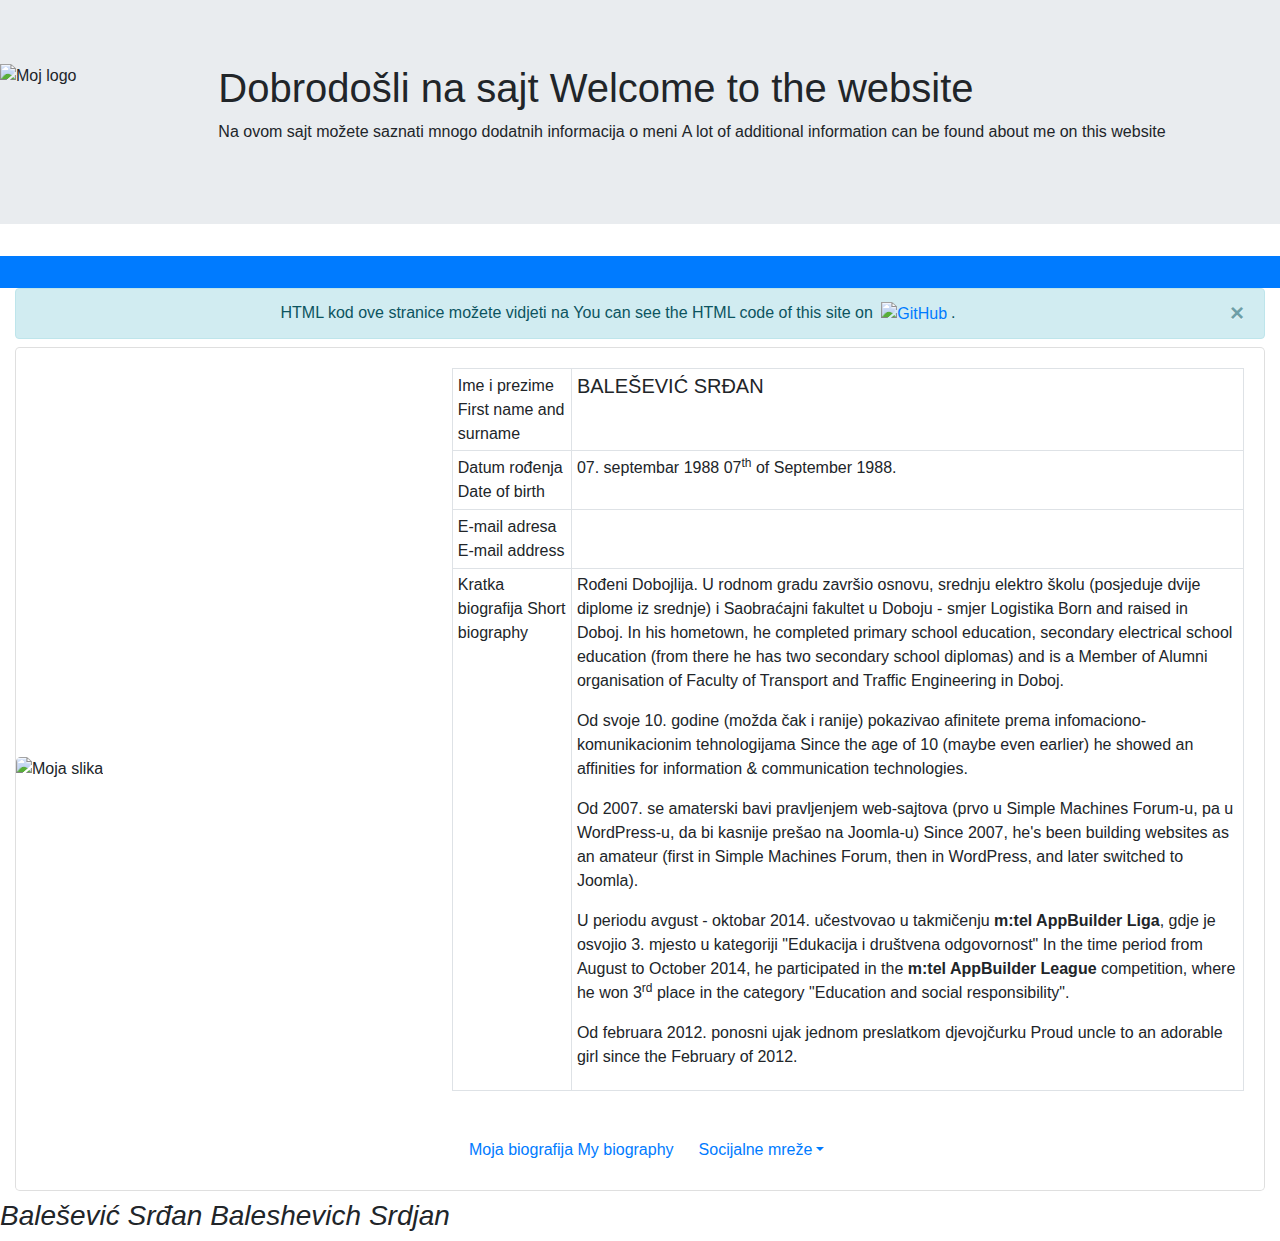
==== index.html @ 84cced74 "Update index.html" ====
<!DOCTYPE html>
<html lang="sr-BA">

<head>
    <meta charset="UTF-8">
    <meta name="viewport" content="width=device-width, initial-scale=1.0">
    <!-- <meta http-equiv="Content-Security-Policy" content="default-src https: ; script-src 'self' baleshsrle.github.io cdn.jsdelivr.net www.clarity.ms; style-src 'unsafe-inline' "> -->
    <meta name="google-site-verification" content="HcgjQ9u13iaWAG1FyF9yFp6-f9QYrwstKoKPNrRbbqM">
    <meta name="google-site-verification" content="YXXACXsZjuu041kl41yKLww4xdiiudN1S0IEtdEeGSE">
    <meta name="msvalidate.01" content="6605C60582C09EBF05D19C7AA9FF5496">
    <meta name="msvalidate.01" content="78FE17549C9303A86665F2ECA50117F0">
    <meta name="wot-verification" content="cee6cf583ee362cd666b">
    <meta name="norton-safeweb-site-verification"
        content="AE1KUNZ8BFEIRXCIVRMN7804CZR-WK4ER0C3CPJO8W9N0ZVGHX9R2BJ4RNAG2DCL6SBHR6U7BDTD9VH3JKZG3FLO1EGE5E3CVLLQO4E1FM13PDFWE0RX9GUQ8SJWKLEW">
    <meta name="robots" content="index, nofollow, noarchive, notranslate, noimageindex">
    <meta name="description" content="Ovdje možete saznati osnovne informacije o meni">
    <meta http-equiv="Content-Security-Policy" content="default-src https:">
    <link rel="stylesheet" href="https://cdn.jsdelivr.net/npm/bootstrap@4/dist/css/bootstrap.min.css">
    <!-- <link rel="stylesheet" href="https://cdn.jsdelivr.net/npm/bootstrap-social@5/bootstrap-social.min.css"> -->
    <link rel="stylesheet" href="https://cdn.jsdelivr.net/npm/jquery-typewriter@1/dist/css/cursor.css">
    <link rel="shortlink" href="https://bit.ly/3S3rPY8">
    <title>.::Balešević Srđan:: - ::Početna::.</title>
    <!-- <style>
        @media only screen and (min-height: 1366px) {
            body {
                min-height: 1366px;
            }
        }
    </style> -->
    <script src="https://cdn.jsdelivr.net/npm/jquery@3/dist/jquery.min.js"></script>
    <script src="https://cdn.jsdelivr.net/npm/bootstrap@4/dist/js/bootstrap.bundle.min.js"></script>
    <script src="https://cdn.jsdelivr.net/npm/jquery-typewriter@1.2.8/dist/js/jquery.typewriter.min.js"></script>
    <!-- <script src="js/main.js" async></script> -->
    <script src="https://cdn.jsdelivr.net/npm/spamguard.js/dist/spamguard.min.js"></script>
    <script>
        (function (c, l, a, r, i, t, y) {
            c[a] = c[a] || function () { (c[a].q = c[a].q || []).push(arguments) };
            t = l.createElement(r); t.async = 1; t.src = "https://www.clarity.ms/tag/" + i;
            y = l.getElementsByTagName(r)[0]; y.parentNode.insertBefore(t, y);
        })(window, document, "clarity", "script", "kqznn5sgf6");
    </script>
</head>

<body>
    <main>
        <header class="jumbotron jumbotron-fluid">
            <div class="row">
                <div class="col-sm-2">
                    <img src="images/logo.png" class="mx-auto d-block img-fluid" alt="Moj logo">
                </div>
                <div class="col-sm-9">
                    <h1 id="welcome">
                        <span lang="sr">Dobrodošli na sajt</span>
                        <span lang="en">Welcome to the website</span>
                    </h1>
                    <p id="subtext">
                        <span lang="sr">Na ovom sajt možete saznati mnogo dodatnih informacija o meni</span>
                        <span lang="en">A lot of additional information can be found about me on this website</span>
                    </p>
                </div>
                <div class="col-sm-1">
                    <span class="fi fi-rs" lang="sr"></span>
                    <span class="fi fi-gb-eng" lang="en"></span>
                </div>
            </div>
        </header>
        <nav class="navbar navbar-expand-md bg-primary navbar-dark">
            <button class="navbar-toggler" data-toggle="collapse" data-target="#collapsibleNavbar"><span
                    class="navbar-toggler-icon"></span></button>
            <div class="collapse navbar-collapse" id="collapsibleNavbar">
                <ul class="navbar-nav">
                    <li class="nav-item"><a class="nav-link active" href="index.html"><i
                                class="fa-solid fa-home"></i><span></span></a></li>
                    <li class="nav-item"><a class="nav-link" href="birthdaypresent.html"><i
                                class="fa-solid fa-gift"></i><span></span></a></li>
                    <li class="nav-item"><a class="nav-link" href="favmovie.html"><i
                                class="fa-solid fa-film"></i><span></span></a></li>
                    <li class="nav-item"><a class="nav-link" href="favtown.html"><i
                                class="fa-solid fa-city"></i><span></span></a></li>
                    <li class="nav-item"><a class="nav-link" href="hobby.html"><i
                                class="fa-solid fa-wrench"></i><span></span></a></li>
                    <li class="nav-item"><a class="nav-link" href="gallery.html"><i
                                class="fa-regular fa-images"></i><span></span></a></li>
                    <li class="nav-item"><a class="nav-link" href="quiz.html"><i
                                class="fa-solid fa-gamepad"></i><span></span></a></li>
                    <li class="nav-item"><a class="nav-link" href="sitemap.xml"><i
                                class="fa-solid fa-sitemap"></i><span></span></a></li>
                </ul>
            </div>
        </nav>
        <div class="container-fluid">
            <div class="alert alert-info alert-dismissible fade show text-center mb-1 mx-auto"
                style="max-width: 470px;">
                <button type="button" class="close" data-dismiss="alert">&times;</button>
                <span lang="sr">HTML kod ove stranice možete vidjeti na</span>
                <span lang="en">You can see the HTML code of this site on</span>
                <a href="https://github.com/BaleshSrle/baleshsrle.github.io" target="_blank"><img
                        src="https://img.shields.io/badge/GitHub-181717?logo=github&labelColor=555555" alt="GitHub"
                        class="px-1"></a>.
            </div>
            <div class="card my-2 mw-100 mx-auto rounded-lg">
                <div class="row no-gutters align-items-center">
                    <div class="col-sm-5 col-lg-4">
                        <img src="images/me.jpg" class="card-img rounded-lg" style="max-width: 580px;" alt="Moja slika">

                    </div>
                    <div class="col-sm-7 col-lg-8">
                        <div class="card-body table-responsive">
                            <table class="table table-bordered table-sm m-auto text-left">
                                <tbody>
                                    <tr>
                                        <td>
                                            <span lang="sr">Ime i prezime</span>
                                            <span lang="en">First name and surname</span>
                                        </td>
                                        <td class="h5">BALEŠEVIĆ SRĐAN</td>
                                    </tr>
                                    <tr>
                                        <td>
                                            <span lang="sr">Datum rođenja</span>
                                            <span lang="en">Date of birth</span>
                                        </td>
                                        <td>
                                            <span lang="sr">07. septembar 1988</span>
                                            <span lang="en">07<sup>th</sup> of September 1988</span>.
                                        </td>
                                    </tr>
                                    <tr>
                                        <td>
                                            <span lang="sr">E-mail adresa</span>
                                            <span lang="en">E-mail address</span>
                                        </td>
                                        <td>
                                            <a href="#" class="protect-me" data-name="srdjan.baleshevich"
                                                data-domain="engineer" data-tld="com" data-mailto="true"
                                                rel="nofollow"></a>
                                        </td>
                                    </tr>
                                    <tr>
                                        <td>
                                            <span lang="sr">Kratka biografija</span>
                                            <span lang="en">Short biography</span>
                                        </td>
                                        <td>
                                            <p>
                                                <span lang="sr">Rođeni Dobojlija. U rodnom gradu završio osnovu, srednju
                                                    elektro školu (posjeduje dvije diplome iz srednje) i Saobraćajni
                                                    fakultet u Doboju - smjer Logistika</span>
                                                <span lang="en">Born and raised in Doboj. In his hometown, he completed
                                                    primary school education, secondary electrical school education
                                                    (from there he has two secondary school diplomas) and is a Member of
                                                    Alumni organisation of Faculty of Transport and Traffic Engineering
                                                    in Doboj</span>.
                                            </p>
                                            <p>
                                                <span lang="sr">Od svoje 10. godine (možda čak i ranije) pokazivao
                                                    afinitete prema infomaciono-komunikacionim tehnologijama</span>
                                                <span lang="en">Since the age of 10 (maybe even earlier) he showed an
                                                    affinities for information & communication technologies</span>.
                                            </p>
                                            <p>
                                                <span lang="sr">Od 2007. se amaterski bavi pravljenjem web-sajtova
                                                    (prvo u Simple Machines Forum-u, pa u WordPress-u, da bi kasnije
                                                    prešao na Joomla-u)</span>
                                                <span lang="en">Since 2007, he's been building websites as an amateur
                                                    (first in Simple Machines Forum, then in WordPress, and later
                                                    switched to Joomla)</span>.
                                            </p>
                                            <p>
                                                <span lang="sr">U periodu avgust - oktobar 2014. učestvovao u takmičenju
                                                    <span class="font-weight-bold">m:tel AppBuilder Liga</span>, gdje je
                                                    osvojio 3. mjesto u kategoriji &quot;Edukacija i društvena
                                                    odgovornost&quot;</span>
                                                <span lang="en">In the time period from August to October 2014, he
                                                    participated in the <span class="font-weight-bold">m:tel AppBuilder
                                                        League</span> competition, where he won 3<sup>rd</sup> place in
                                                    the category &quot;Education and social responsibility&quot;</span>.
                                            </p>
                                            <p>
                                                <span lang="sr">Od februara 2012. ponosni ujak jednom preslatkom
                                                    djevojčurku</span>
                                                <span lang="en">Proud uncle to an adorable girl since the February of
                                                    2012</span>.
                                            </p>
                                        </td>
                                    </tr>
                                    <!-- <tr>
                                        <td colspan="2"><a href="documents/cv.pdf" target="_blank"><i
                                                    class="fa-regular fa-file-pdf fa-2x align-middle pr-1"></i>
                                                <span lang="sr">Moja biografija</span>
                                                <span lang="en">My biography</span></a>
                                        </td>
                                    </tr> -->
                                </tbody>
                            </table>
                        </div>
                        <div class="card-body">
                            <div class="btn-group" role="group">
                                <a href="documents/cv.pdf" target="_blank" class="btn btn-link" role="button"><i
                                        class="fa-regular fa-file-pdf fa-2x align-middle pr-1"></i>
                                    <span lang="sr">Moja biografija</span>
                                    <span lang="en">My biography</span></a>
                                <div class="btn-group" role="group">
                                    <a href="#" class="btn btn-link dropdown-toggle" role="button"
                                        data-toggle="dropdown" aria-expanded="false">Socijalne mreže</a>
                                    <div class="dropdown-menu">
                                        <a href="https://www.facebook.com/srdjan.balesevic" rel="me"><img
                                                src="https://cdn.jsdelivr.net/npm/simple-icons@v12/icons/facebook.svg"
                                                alt="Facebook">Facebook</a>
                                        <a href="https://github.com/BaleshSrle"><img
                                                src="https://cdn.jsdelivr.net/npm/simple-icons@v12/icons/github.svg"
                                                alt="GitHub">GitHub</a>
                                        <a href="https://www.goodreads.com/baleshsrle"><img
                                                src="https://cdn.jsdelivr.net/npm/simple-icons@v12/icons/goodreads.svg"
                                                alt="Goodreads">Goodreads</a>
                                        <a href="https://instagram.com/srlebaleshpuhovski" rel="me"><img
                                                src="https://cdn.jsdelivr.net/npm/simple-icons@v12/icons/instagram.svg"
                                                alt="Instagram">Instagram</a>
                                        <a href="https://ba.linkedin.com/in/srdjanbaleshevich"><img
                                                src="https://cdn.jsdelivr.net/npm/simple-icons@v12/icons/linkedin.svg"
                                                alt="LinkedIn">LinkedIn</a>
                                        <a href="https://social.vivaldi.net/@baleshsrle" rel="me"><img
                                                src="https://cdn.jsdelivr.net/npm/simple-icons@v12/icons/mastodon.svg"
                                                alt="Vivaldi Social by Mastodon"> Vivaldi Social</a>
                                        <a href="https://m.me/srdjan.balesevic"><img
                                                src="https://cdn.jsdelivr.net/npm/simple-icons@v12/icons/messenger.svg"
                                                alt="Messenger">Messenger</a>
                                        <a href="skype:srdjan.baleshevich?call"><img
                                                src="https://cdn.jsdelivr.net/npm/simple-icons@v12/icons/skype.svg"
                                                alt="Skype">Skype</a>
                                        <a href="https://www.snapchat.com/add/baleshsrle?locale=sr-Latn-BA"><img
                                                src="https://cdn.jsdelivr.net/npm/simple-icons@v12/icons/snapchat.svg"
                                                alt="Snapchat">Snapchat</a>
                                        <a
                                            href="https://open.spotify.com/user/bvfuuxdysiks1nnpwal3iyaa2?si=msIIL4yHQ0SpK5m6jjFWWw"><img
                                                src="https://cdn.jsdelivr.net/npm/simple-icons@v12/icons/spotify.svg"
                                                alt="Spotify">Spotify</a>
                                        <a href="https://steamcommunity.com/id/BaleshSrle"><img
                                                src="https://cdn.jsdelivr.net/npm/simple-icons@v12/icons/steam.svg"
                                                alt="Steam">Steam</a>
                                        <a href="https://baleshsrle.t.me/"><img
                                                src="https://cdn.jsdelivr.net/npm/simple-icons@v12/icons/telegram.svg"
                                                alt="Telegram">Telegram</a>
                                        <a href="https://threads.net/@srlebaleshpuhovski"><img
                                                src="https://cdn.jsdelivr.net/npm/simple-icons@v12/icons/threads.svg"
                                                alt="Threads">Threads</a>
                                        <a href="https://x.com/BaleshSrle" rel="me"><img
                                                src="https://cdn.jsdelivr.net/npm/simple-icons@v12/icons/x.svg"
                                                alt="X (former Twitter)">X</a>
                                        <a href="https://vk.com/baleshsrle"><img
                                                src="https://cdn.jsdelivr.net/npm/simple-icons@v12/icons/vk.svg"
                                                alt="VK">VK</a>
                                        <a href="https://wa.me/38766340286"><img
                                                src="https://cdn.jsdelivr.net/npm/simple-icons@v12/icons/whatsapp.svg"
                                                alt="WhatsApp">WhatsApp</a>
                                        <a href="https://wp.me/2brNg"><img
                                                src="https://cdn.jsdelivr.net/npm/simple-icons@v12/icons/wordpress.svg"
                                                alt="Wordpress">Wordpress</a>
                                        <!-- <a href="https://www.youtube.com/@srlebalesh"><img
                                        src="https://cdn.jsdelivr.net/npm/simple-icons@v12/icons/youtube.svg"
                                        alt="YouTube">YouTube</a> -->
                                    </div>
                                </div>
                            </div>
                            <!-- 
                            <div class="dropup">

                            </div> -->
                        </div>
                    </div>
                </div>
                <!-- <div class="row">
                    <div class="list-group list-group-horizontal-xl mx-auto">

                    </div>
                </div> -->
            </div>
        </div>
    </main>
    <footer>
        <h3 class="font-italic">
            <span lang="sr">Balešević Srđan</span>
            <span lang="en">Baleshevich Srdjan</span>
        </h3>
        <span id="datum"></span>
    </footer>
    <script>
        $(document).ready(function () {
            $.getScript("js/main.js");
        });
        spamguard(".protect-me");
        $("a.protect-me").addClass("float-left");
        $(".h5").typeWrite({
            speed: 40,
            repeat: false,
            cursor: true,
            color: 'black'
        });
        $("td:even").addClass("font-weight-bold");
        $("img[alt='GitHub']:first,td:odd:lt(3)").addClass("align-middle");
        //$("td[colspan]").addClass("text-center");
        $("div").filter(".card-body, .list-group").addClass("px-3 py-2");
        //$("div.list-group").children("a").attr("target", "_blank").addClass("list-group-item list-group-item-action px-3")
        $("div.dropdown-menu").children("a").attr("target", "_blank").addClass("dropdown-item px-3");
        $("div.dropdown-menu").find("img").addClass("mr-2");
        //$("img[src*='simpleicons']").addClass("m-1");
    </script>
</body>


</html>
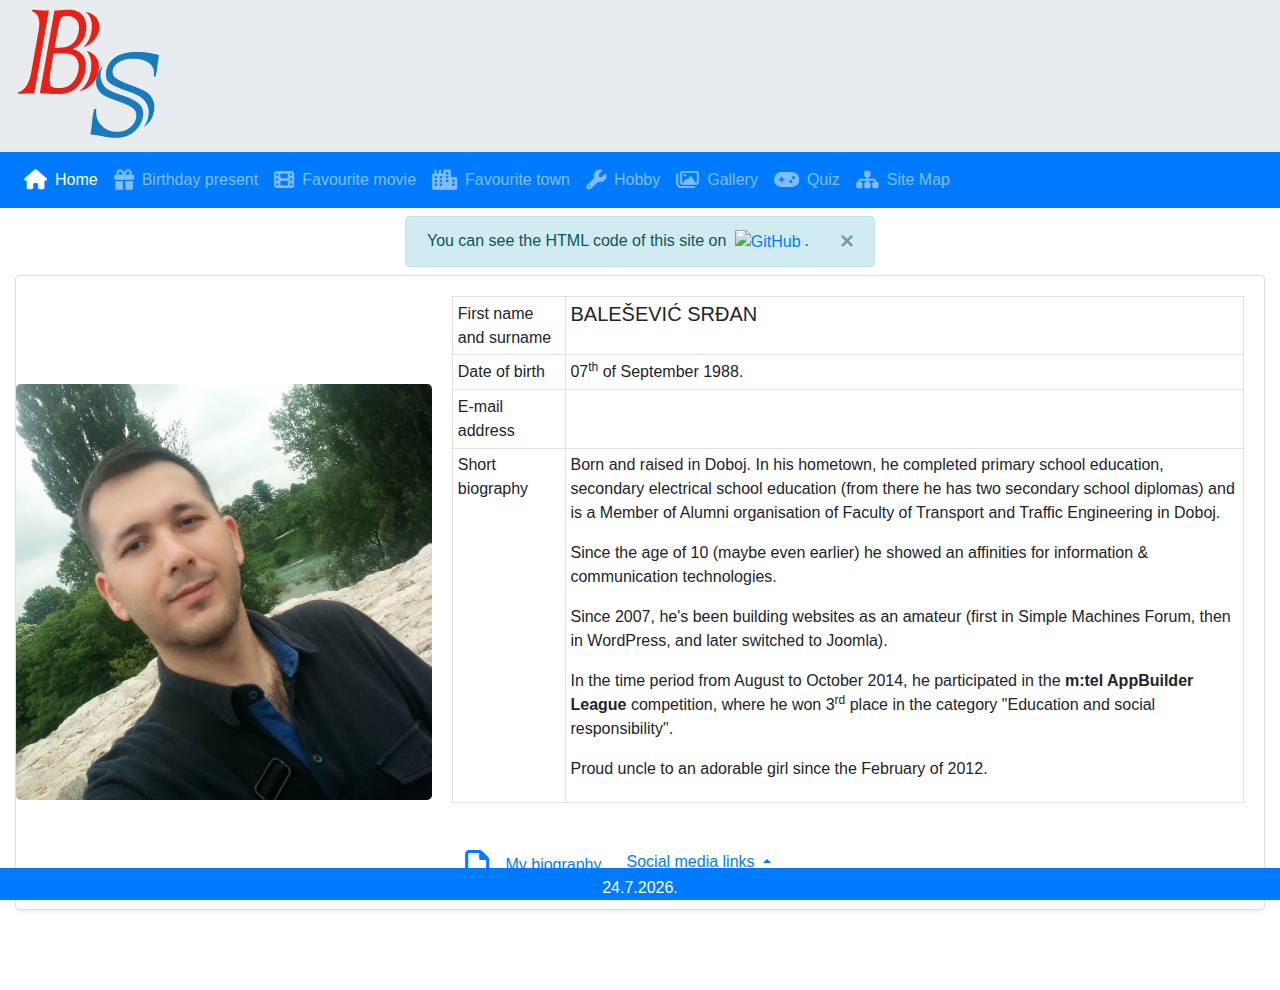
==== commit 9da32871: "Update of index and favtown page" ====
--- a/index.html
+++ b/index.html
@@ -14,7 +14,6 @@
         content="AE1KUNZ8BFEIRXCIVRMN7804CZR-WK4ER0C3CPJO8W9N0ZVGHX9R2BJ4RNAG2DCL6SBHR6U7BDTD9VH3JKZG3FLO1EGE5E3CVLLQO4E1FM13PDFWE0RX9GUQ8SJWKLEW">
     <meta name="robots" content="index, nofollow, noarchive, notranslate, noimageindex">
     <meta name="description" content="Ovdje možete saznati osnovne informacije o meni">
-    <meta http-equiv="Content-Security-Policy" content="default-src https:">
     <link rel="stylesheet" href="https://cdn.jsdelivr.net/npm/bootstrap@4/dist/css/bootstrap.min.css">
     <!-- <link rel="stylesheet" href="https://cdn.jsdelivr.net/npm/bootstrap-social@5/bootstrap-social.min.css"> -->
     <link rel="stylesheet" href="https://cdn.jsdelivr.net/npm/jquery-typewriter@1/dist/css/cursor.css">
@@ -50,17 +49,14 @@
                 </div>
                 <div class="col-sm-9">
                     <h1 id="welcome">
-                        <span lang="sr">Dobrodošli na sajt</span>
-                        <span lang="en">Welcome to the website</span>
+                        <span></span>
                     </h1>
                     <p id="subtext">
-                        <span lang="sr">Na ovom sajt možete saznati mnogo dodatnih informacija o meni</span>
-                        <span lang="en">A lot of additional information can be found about me on this website</span>
+                        <span></span>
                     </p>
                 </div>
                 <div class="col-sm-1">
-                    <span class="fi fi-rs" lang="sr"></span>
-                    <span class="fi fi-gb-eng" lang="en"></span>
+                    <span></span>
                 </div>
             </div>
         </header>
@@ -184,13 +180,6 @@
                                             </p>
                                         </td>
                                     </tr>
-                                    <!-- <tr>
-                                        <td colspan="2"><a href="documents/cv.pdf" target="_blank"><i
-                                                    class="fa-regular fa-file-pdf fa-2x align-middle pr-1"></i>
-                                                <span lang="sr">Moja biografija</span>
-                                                <span lang="en">My biography</span></a>
-                                        </td>
-                                    </tr> -->
                                 </tbody>
                             </table>
                         </div>
@@ -200,9 +189,12 @@
                                         class="fa-regular fa-file-pdf fa-2x align-middle pr-1"></i>
                                     <span lang="sr">Moja biografija</span>
                                     <span lang="en">My biography</span></a>
-                                <div class="btn-group" role="group">
+                                <div class="btn-group dropup" role="group">
                                     <a href="#" class="btn btn-link dropdown-toggle" role="button"
-                                        data-toggle="dropdown" aria-expanded="false">Socijalne mreže</a>
+                                        data-toggle="dropdown" aria-expanded="false">
+                                        <span lang="sr">Linkovi društvenih mreža</span>
+                                        <span lang="en">Social media links</span>
+                                    </a>
                                     <div class="dropdown-menu">
                                         <a href="https://www.facebook.com/srdjan.balesevic" rel="me"><img
                                                 src="https://cdn.jsdelivr.net/npm/simple-icons@v12/icons/facebook.svg"
@@ -262,26 +254,14 @@
                                     </div>
                                 </div>
                             </div>
-                            <!-- 
-                            <div class="dropup">
-
-                            </div> -->
                         </div>
                     </div>
                 </div>
-                <!-- <div class="row">
-                    <div class="list-group list-group-horizontal-xl mx-auto">
-
-                    </div>
-                </div> -->
             </div>
         </div>
     </main>
     <footer>
-        <h3 class="font-italic">
-            <span lang="sr">Balešević Srđan</span>
-            <span lang="en">Baleshevich Srdjan</span>
-        </h3>
+        <h3 id="vlasnik"></h3>
         <span id="datum"></span>
     </footer>
     <script>
@@ -298,14 +278,15 @@
         });
         $("td:even").addClass("font-weight-bold");
         $("img[alt='GitHub']:first,td:odd:lt(3)").addClass("align-middle");
-        //$("td[colspan]").addClass("text-center");
         $("div").filter(".card-body, .list-group").addClass("px-3 py-2");
-        //$("div.list-group").children("a").attr("target", "_blank").addClass("list-group-item list-group-item-action px-3")
-        $("div.dropdown-menu").children("a").attr("target", "_blank").addClass("dropdown-item px-3");
-        $("div.dropdown-menu").find("img").addClass("mr-2");
-        //$("img[src*='simpleicons']").addClass("m-1");
+        $("a.dropdown-toggle").on("click", function () {
+            $("div.dropdown-menu").addClass("mb-md-n2 py-1");
+        });
+        $("div.dropdown-menu").each(function () {
+            $(this).children("a").attr("target", "_blank").addClass("dropdown-item px-3");
+            $(this).find("img").addClass("mr-2").attr("loading", "lazy");
+        });
     </script>
 </body>
 
-
 </html>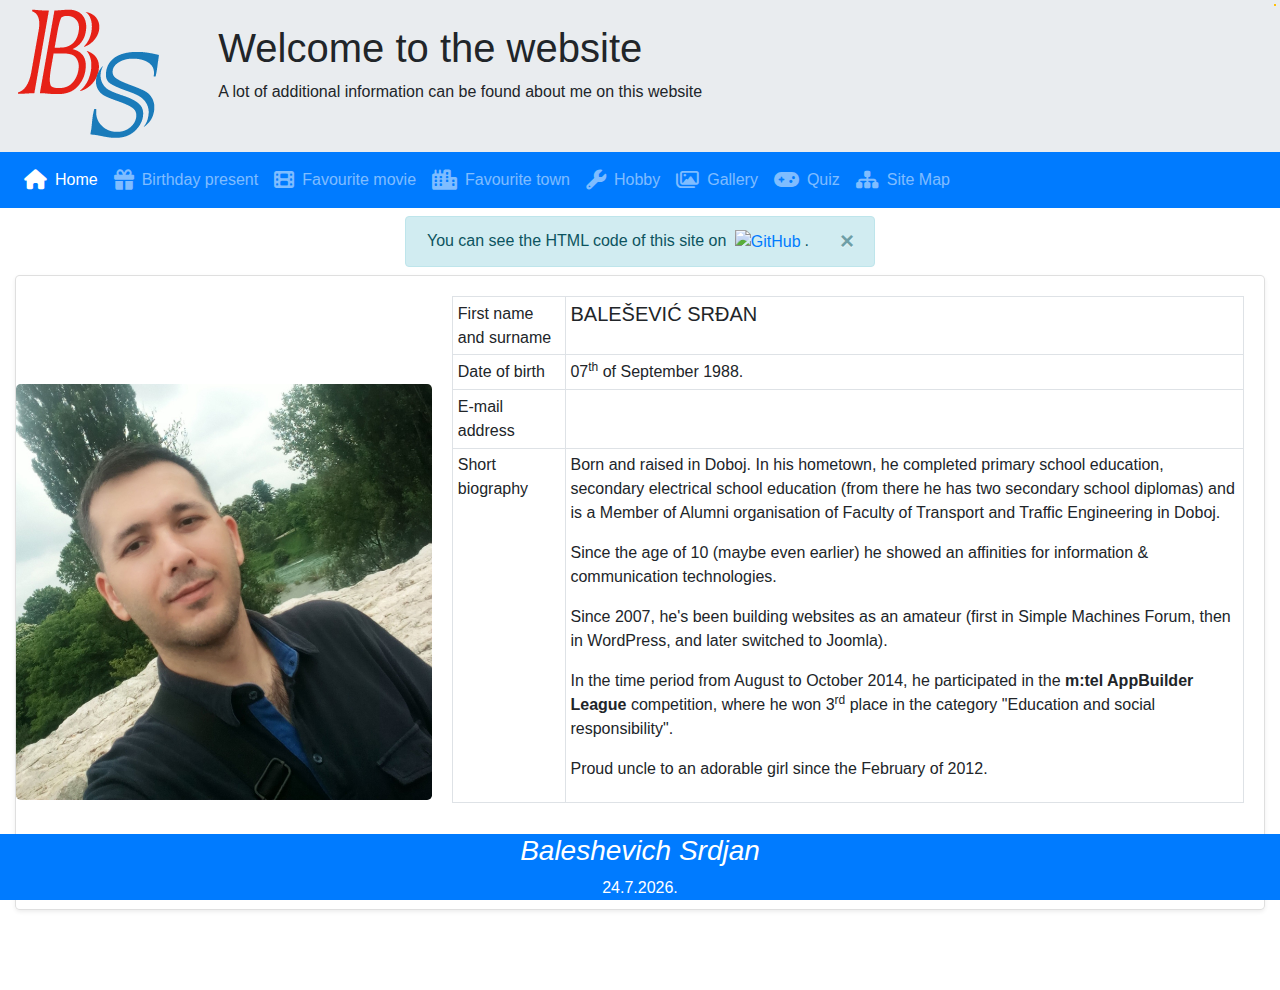
==== commit 0b70e08a: "Replace the individual title tag and with jQuery all-round tag" ====
--- a/index.html
+++ b/index.html
@@ -18,7 +18,6 @@
     <!-- <link rel="stylesheet" href="https://cdn.jsdelivr.net/npm/bootstrap-social@5/bootstrap-social.min.css"> -->
     <link rel="stylesheet" href="https://cdn.jsdelivr.net/npm/jquery-typewriter@1/dist/css/cursor.css">
     <link rel="shortlink" href="https://bit.ly/3S3rPY8">
-    <title>.::Balešević Srđan:: - ::Početna::.</title>
     <!-- <style>
         @media only screen and (min-height: 1366px) {
             body {
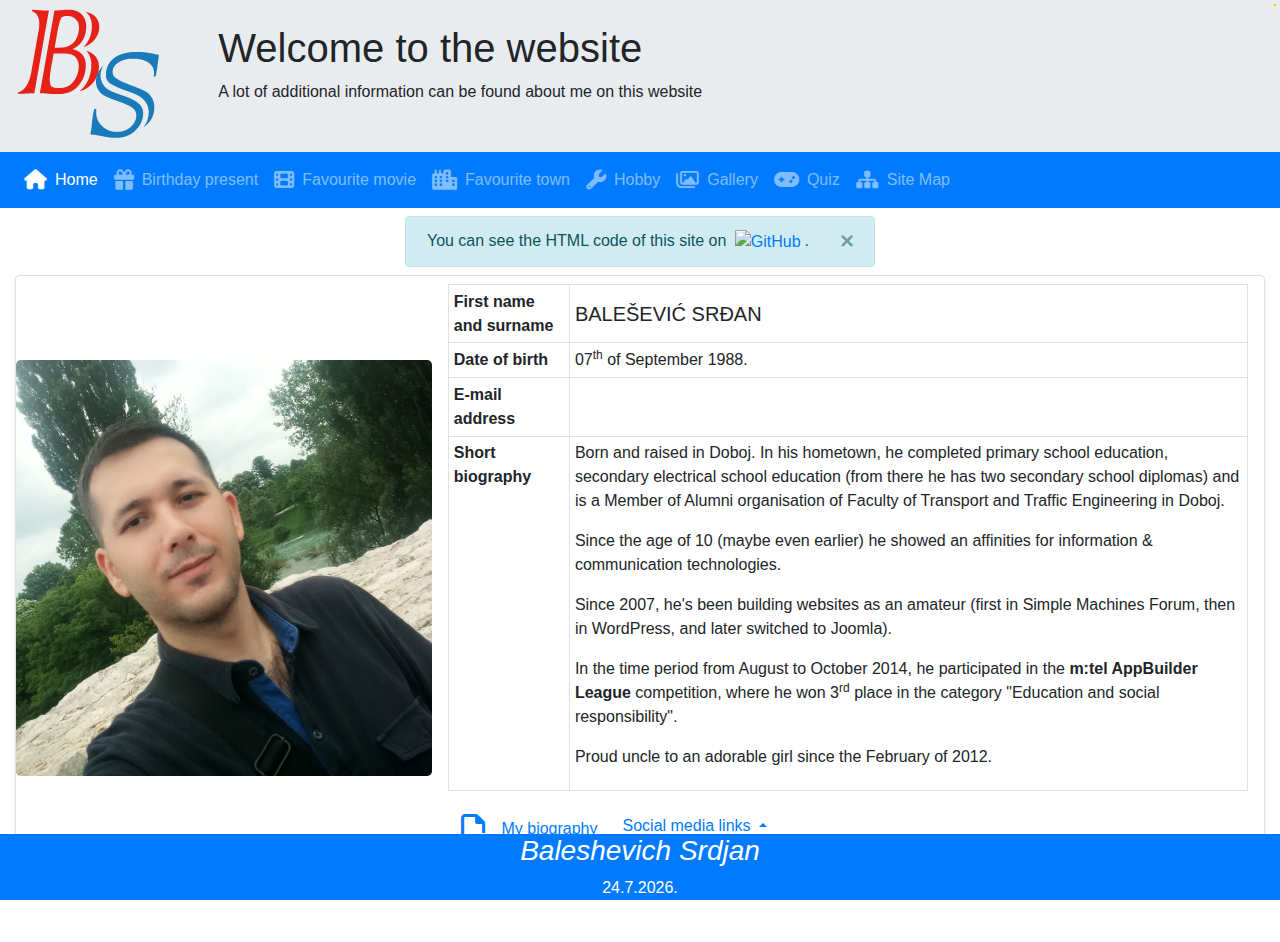
==== commit c13cc2c8: "jQuery update of individual pages on the site" ====
--- a/index.html
+++ b/index.html
@@ -266,25 +266,25 @@
     <script>
         $(document).ready(function () {
             $.getScript("js/main.js");
+            $("img[alt='GitHub']:first,td:odd:lt(3)").addClass("align-middle");
+            $("div.card-body").addClass("px-3 py-2");
+            $("td:even").addClass("font-weight-bold");
+            $(".h5").typeWrite({
+                speed: 40,
+                repeat: false,
+                cursor: true,
+                color: 'black'
+            });
+            $("a.protect-me").addClass("float-left");
+            $("a.dropdown-toggle").on("click", function () {
+                $("div.dropdown-menu").addClass("mb-md-n2 py-1");
+            });
+            $("div.dropdown-menu").each(function () {
+                $(this).children("a").attr("target", "_blank").addClass("dropdown-item px-3");
+                $(this).find("img").addClass("mr-2").attr("loading", "lazy");
+            });
         });
         spamguard(".protect-me");
-        $("a.protect-me").addClass("float-left");
-        $(".h5").typeWrite({
-            speed: 40,
-            repeat: false,
-            cursor: true,
-            color: 'black'
-        });
-        $("td:even").addClass("font-weight-bold");
-        $("img[alt='GitHub']:first,td:odd:lt(3)").addClass("align-middle");
-        $("div").filter(".card-body, .list-group").addClass("px-3 py-2");
-        $("a.dropdown-toggle").on("click", function () {
-            $("div.dropdown-menu").addClass("mb-md-n2 py-1");
-        });
-        $("div.dropdown-menu").each(function () {
-            $(this).children("a").attr("target", "_blank").addClass("dropdown-item px-3");
-            $(this).find("img").addClass("mr-2").attr("loading", "lazy");
-        });
     </script>
 </body>
 
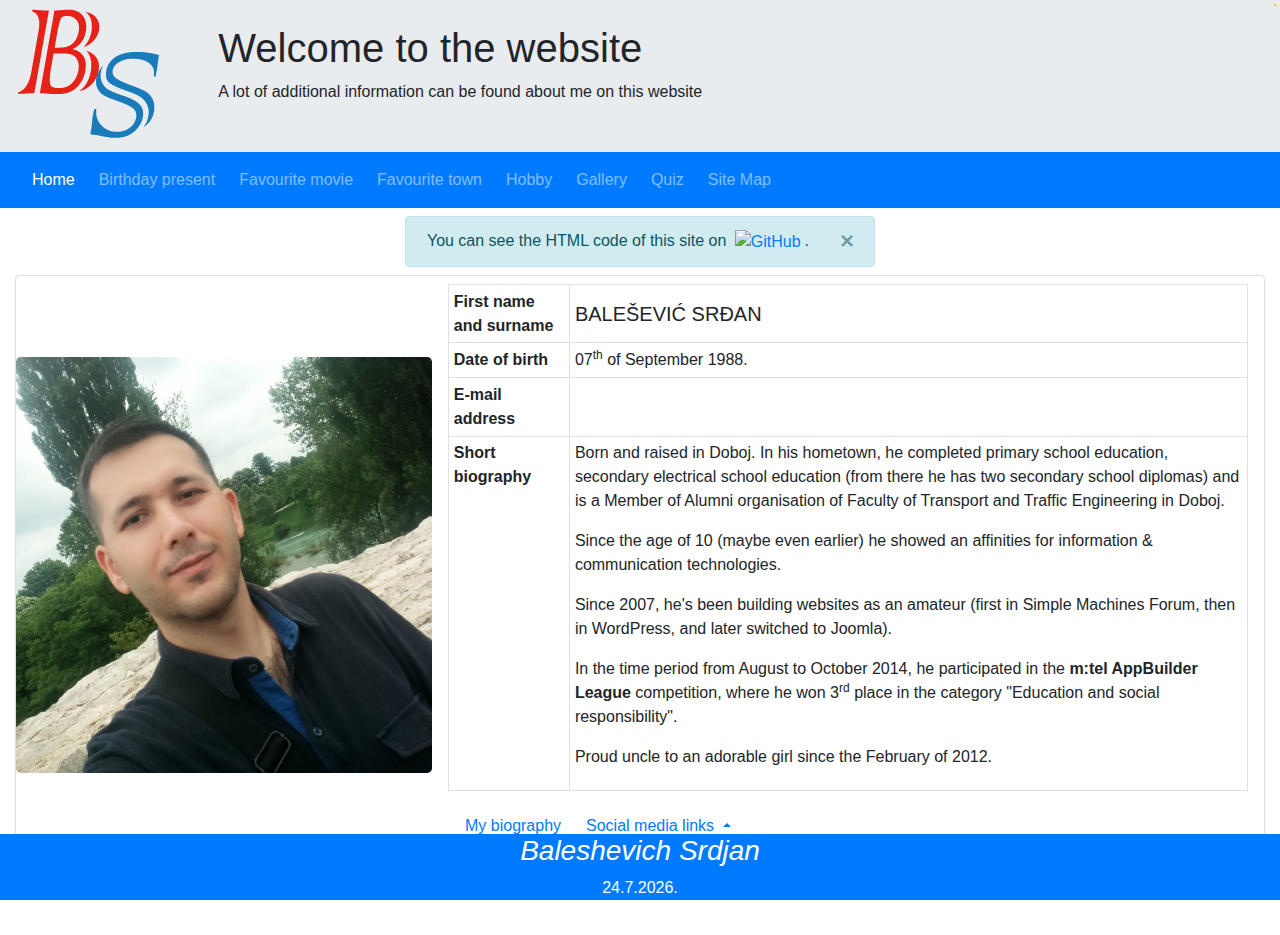
==== commit ec362e61: "Added SiteGuarding meta tag" ====
--- a/index.html
+++ b/index.html
@@ -12,12 +12,14 @@
     <meta name="wot-verification" content="cee6cf583ee362cd666b">
     <meta name="norton-safeweb-site-verification"
         content="AE1KUNZ8BFEIRXCIVRMN7804CZR-WK4ER0C3CPJO8W9N0ZVGHX9R2BJ4RNAG2DCL6SBHR6U7BDTD9VH3JKZG3FLO1EGE5E3CVLLQO4E1FM13PDFWE0RX9GUQ8SJWKLEW">
+    <meta name="siteguarding-tools" content="f7a27dcd3b94ff4d3cd7d37eaecff01a">
     <meta name="robots" content="index, nofollow, noarchive, notranslate, noimageindex">
     <meta name="description" content="Ovdje možete saznati osnovne informacije o meni">
     <link rel="stylesheet" href="https://cdn.jsdelivr.net/npm/bootstrap@4/dist/css/bootstrap.min.css">
     <!-- <link rel="stylesheet" href="https://cdn.jsdelivr.net/npm/bootstrap-social@5/bootstrap-social.min.css"> -->
     <link rel="stylesheet" href="https://cdn.jsdelivr.net/npm/jquery-typewriter@1/dist/css/cursor.css">
     <link rel="shortlink" href="https://bit.ly/3S3rPY8">
+    <title>.::Balešević Srđan:: - ::Početna::.</title>
     <!-- <style>
         @media only screen and (min-height: 1366px) {
             body {
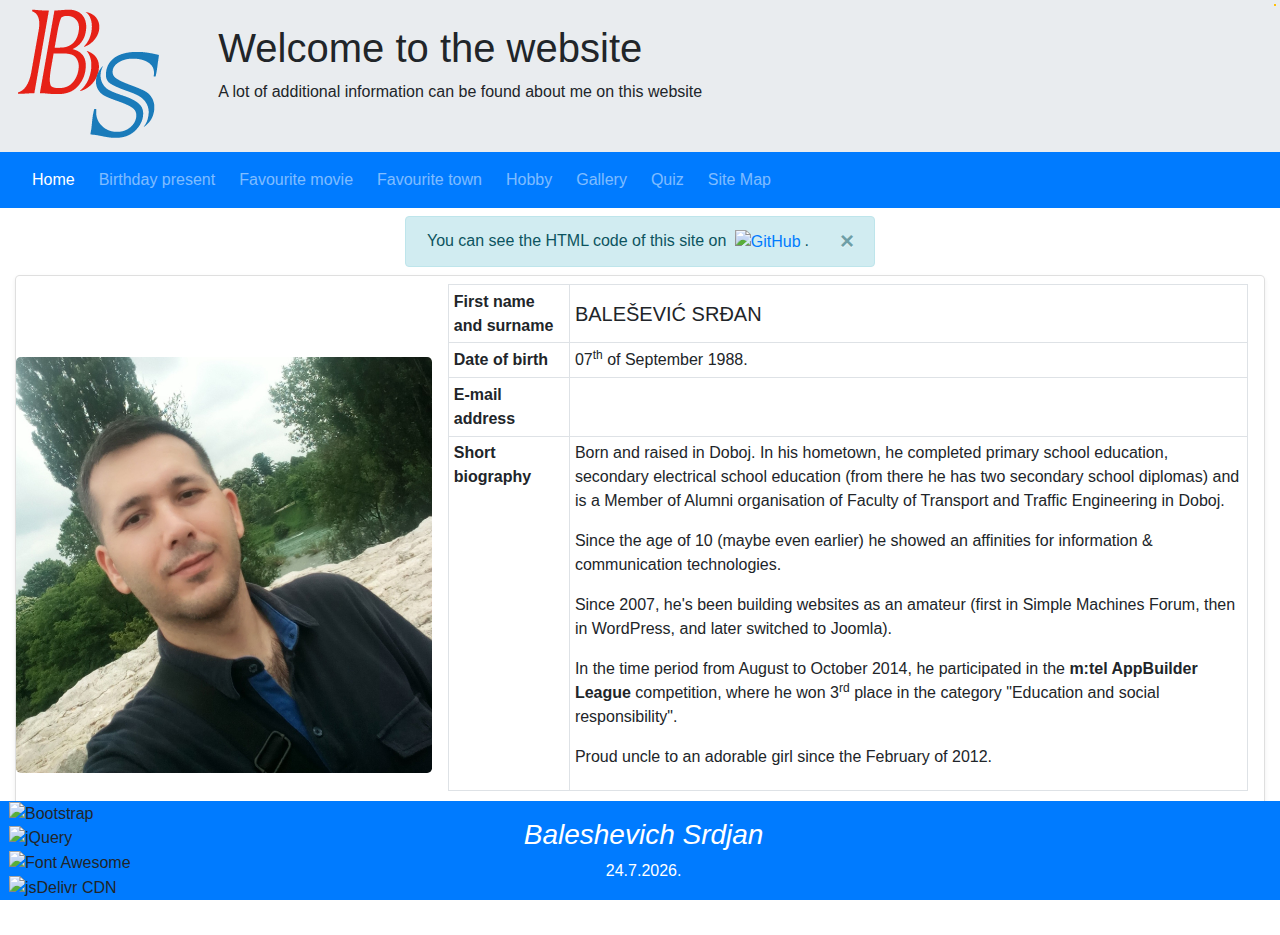
==== commit 4139c537: "Update of footer in index page" ====
--- a/index.html
+++ b/index.html
@@ -262,8 +262,12 @@
         </div>
     </main>
     <footer>
-        <h3 id="vlasnik"></h3>
-        <span id="datum"></span>
+        <div></div>
+        <div class="flex-grow-1">
+            <h3 id="owner"></h3>
+            <span id="date"></span>
+        </div>
+        <div></div>
     </footer>
     <script>
         $(document).ready(function () {
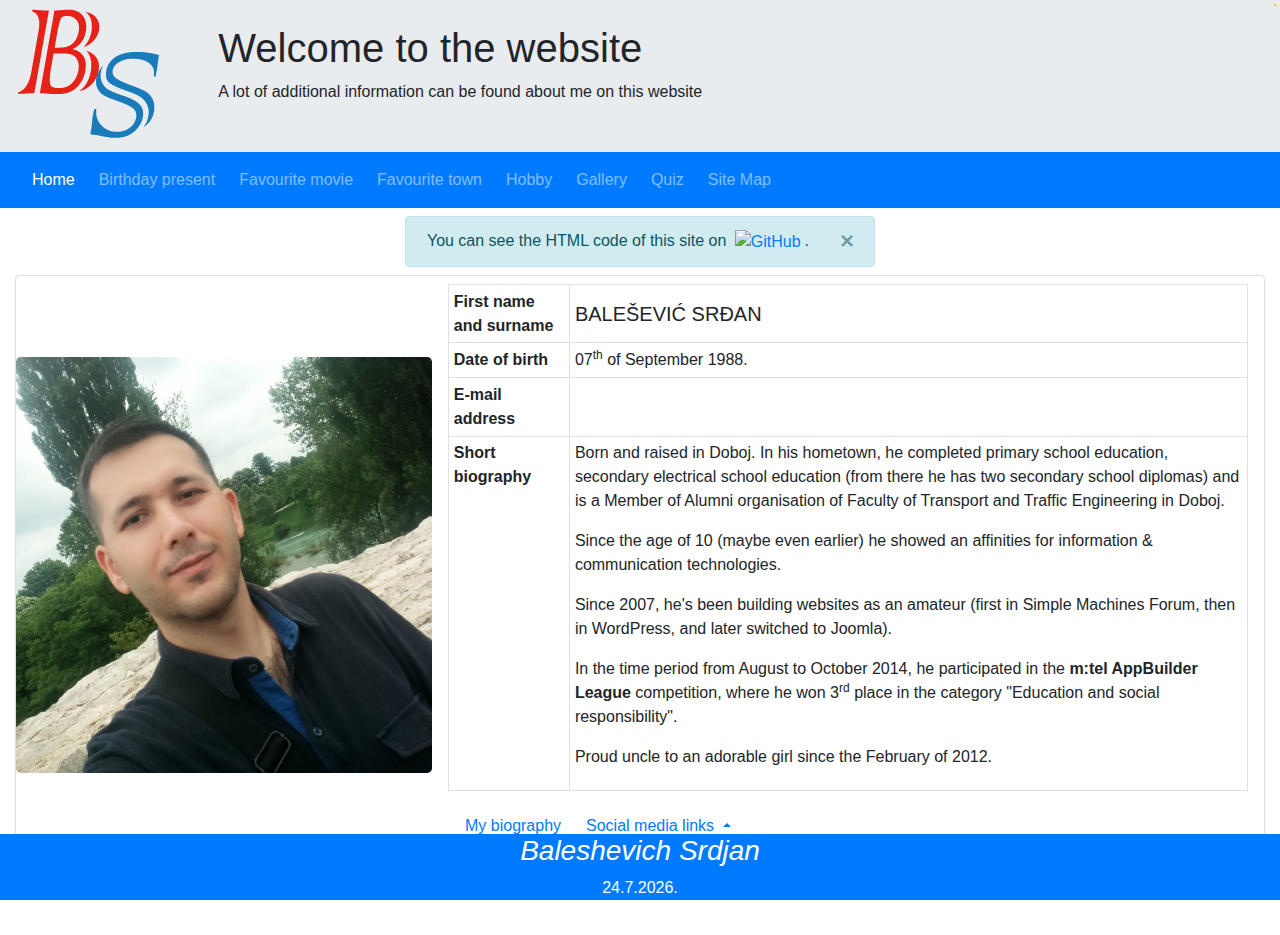
==== commit b5348628: "Site Update - Minor touchups" ====
--- a/index.html
+++ b/index.html
@@ -262,12 +262,8 @@
         </div>
     </main>
     <footer>
-        <div></div>
-        <div class="flex-grow-1">
-            <h3 id="owner"></h3>
-            <span id="date"></span>
-        </div>
-        <div></div>
+        <h3 id="owner"></h3>
+        <div id="date"></div>
     </footer>
     <script>
         $(document).ready(function () {
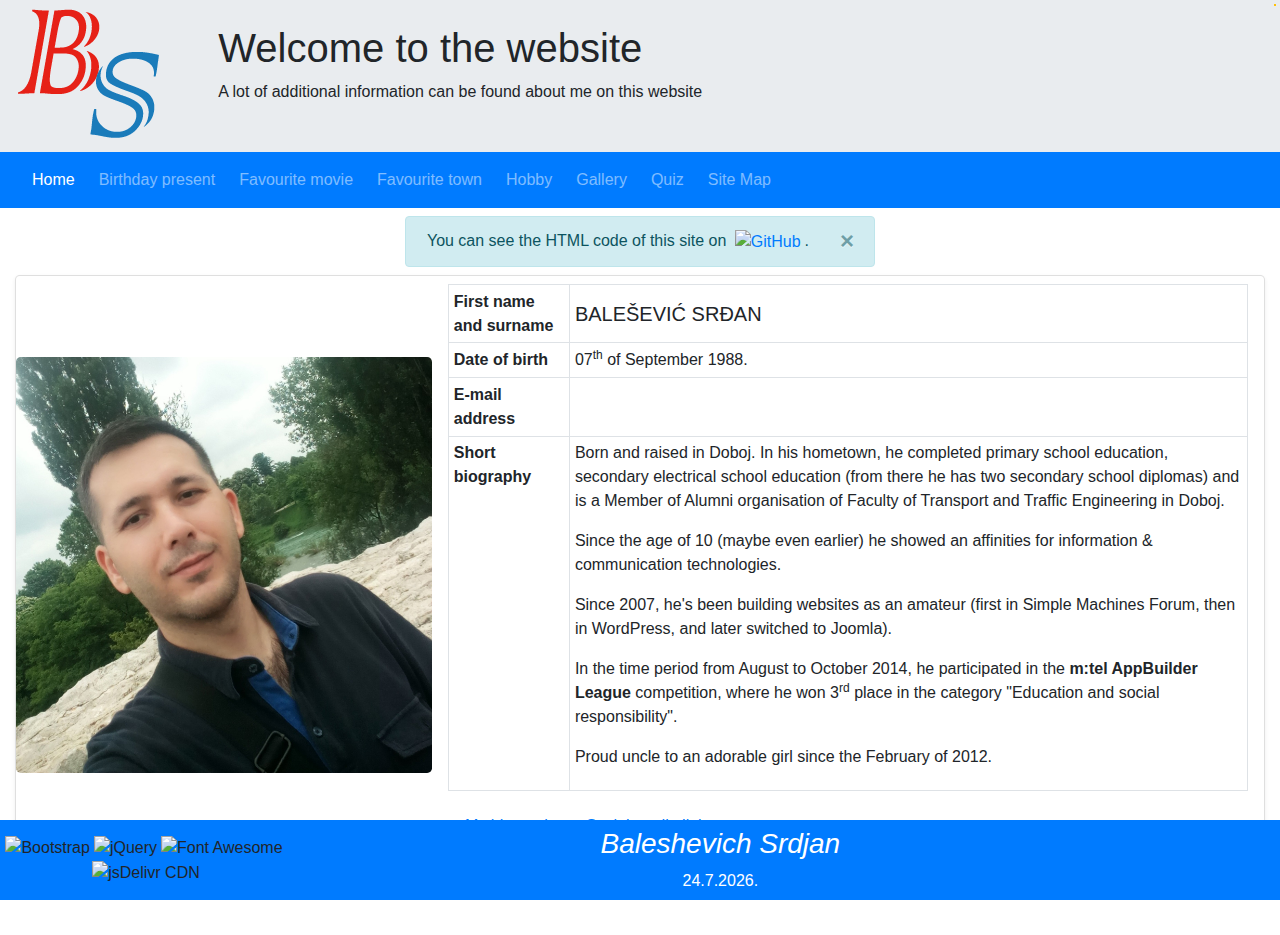
==== commit 14014d33: "Refactoring of the Web Sites code & added new elementsin footer" ====
--- a/index.html
+++ b/index.html
@@ -46,7 +46,7 @@
         <header class="jumbotron jumbotron-fluid">
             <div class="row">
                 <div class="col-sm-2">
-                    <img src="images/logo.png" class="mx-auto d-block img-fluid" alt="Moj logo">
+                    <img>
                 </div>
                 <div class="col-sm-9">
                     <h1 id="welcome">
@@ -66,22 +66,54 @@
                     class="navbar-toggler-icon"></span></button>
             <div class="collapse navbar-collapse" id="collapsibleNavbar">
                 <ul class="navbar-nav">
-                    <li class="nav-item"><a class="nav-link active" href="index.html"><i
-                                class="fa-solid fa-home"></i><span></span></a></li>
-                    <li class="nav-item"><a class="nav-link" href="birthdaypresent.html"><i
-                                class="fa-solid fa-gift"></i><span></span></a></li>
-                    <li class="nav-item"><a class="nav-link" href="favmovie.html"><i
-                                class="fa-solid fa-film"></i><span></span></a></li>
-                    <li class="nav-item"><a class="nav-link" href="favtown.html"><i
-                                class="fa-solid fa-city"></i><span></span></a></li>
-                    <li class="nav-item"><a class="nav-link" href="hobby.html"><i
-                                class="fa-solid fa-wrench"></i><span></span></a></li>
-                    <li class="nav-item"><a class="nav-link" href="gallery.html"><i
-                                class="fa-regular fa-images"></i><span></span></a></li>
-                    <li class="nav-item"><a class="nav-link" href="quiz.html"><i
-                                class="fa-solid fa-gamepad"></i><span></span></a></li>
-                    <li class="nav-item"><a class="nav-link" href="sitemap.xml"><i
-                                class="fa-solid fa-sitemap"></i><span></span></a></li>
+                    <li class="nav-item active">
+                        <a href="index.html">
+                            <i class="fa-home"></i>
+                            <span></span>
+                        </a>
+                    </li>
+                    <li class="nav-item">
+                        <a href="birthdaypresent.html">
+                            <i class="fa-gift"></i>
+                            <span></span>
+                        </a>
+                    </li>
+                    <li class="nav-item">
+                        <a href="favmovie.html">
+                            <i class="fa-film"></i>
+                            <span></span>
+                        </a>
+                    </li>
+                    <li class="nav-item">
+                        <a href="favtown.html">
+                            <i class="fa-city"></i>
+                            <span></span>
+                        </a>
+                    </li>
+                    <li class="nav-item">
+                        <a href="hobby.html">
+                            <i class="fa-wrench"></i>
+                            <span></span>
+                        </a>
+                    </li>
+                    <li class="nav-item">
+                        <a href="gallery.html">
+                            <i class="fa-images"></i>
+                            <span></span>
+                        </a>
+                    </li>
+                    <li class="nav-item">
+                        <a href="quiz.html">
+                            <i class="fa-gamepad"></i>
+                            <span></span>
+                        </a>
+                    </li>
+                    <li class="nav-item">
+                        <a href="sitemap.xml">
+                            <i class="fa-sitemap"></i>
+                            <span></span>
+                        </a>
+                    </li>
                 </ul>
             </div>
         </nav>
@@ -262,8 +294,26 @@
         </div>
     </main>
     <footer>
-        <h3 id="owner"></h3>
-        <div id="date"></div>
+        <div>
+            <div>
+                <img alt="Bootstrap">
+            </div>
+            <div>
+                <img alt="jQuery">
+            </div>
+            <div>
+                <img alt="Font Awesome">
+            </div>
+            <div>
+                <img alt="jsDelivr CDN">
+            </div>
+        </div>
+        <div>
+            <h3 id="owner"></h3>
+            <div id="date"></div>
+        </div>
+        <div>
+        </div>
     </footer>
     <script>
         $(document).ready(function () {
